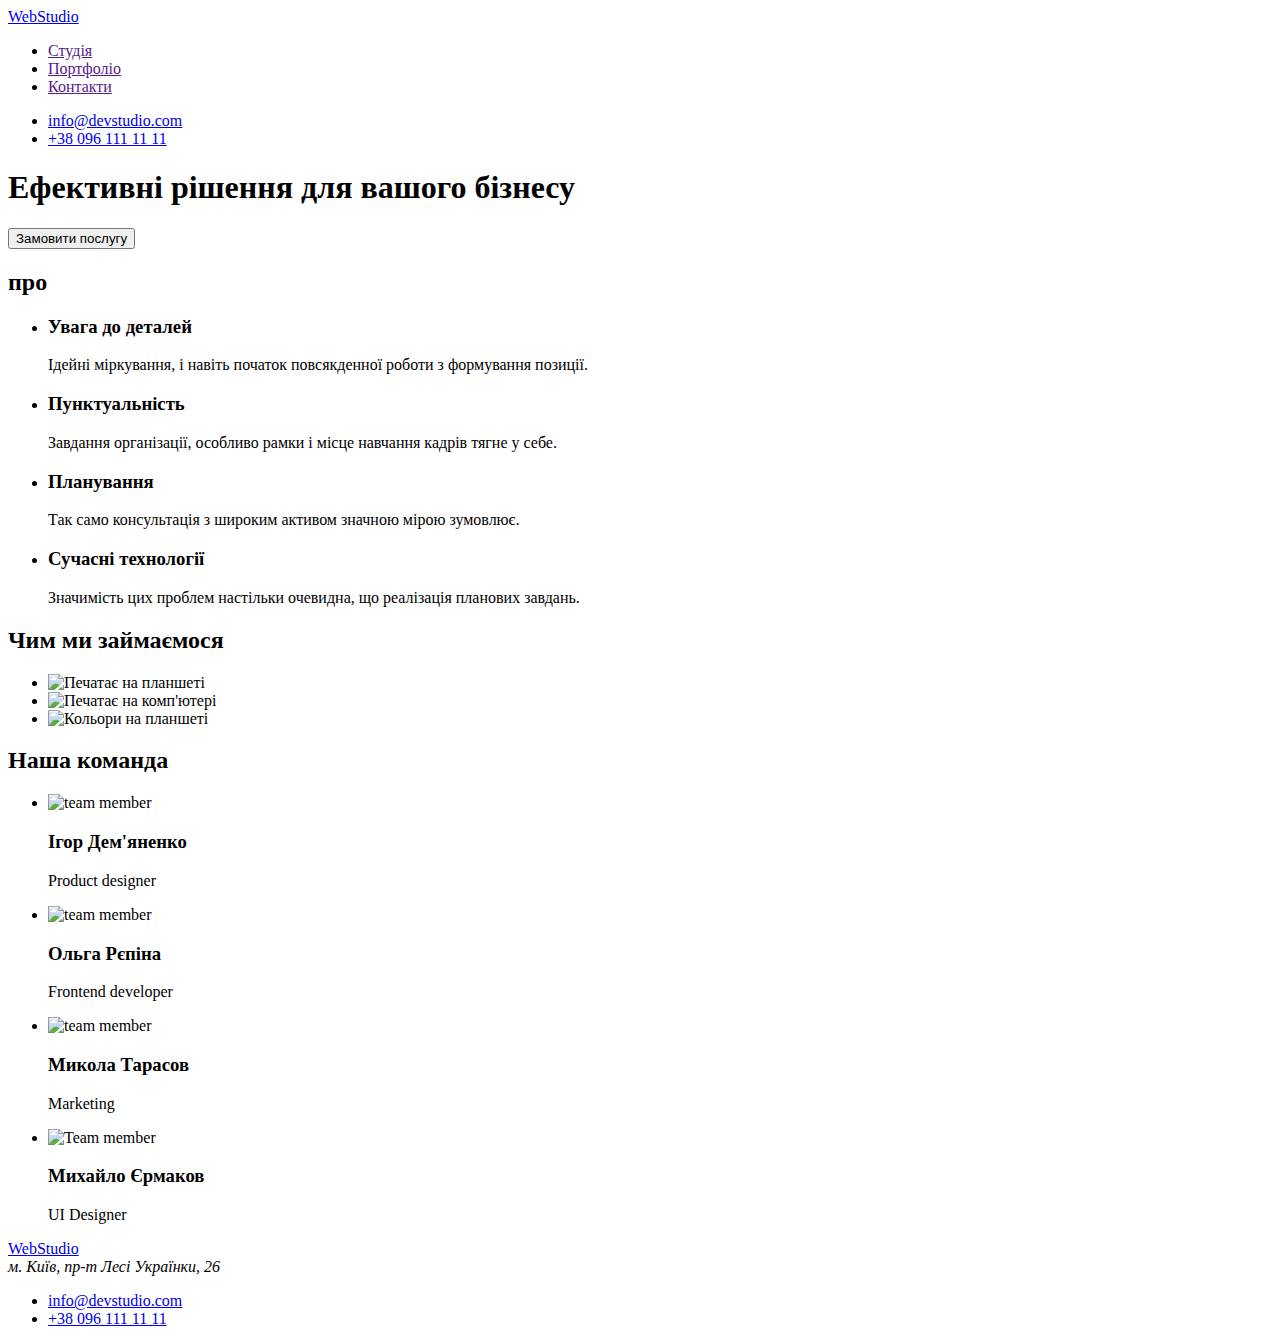
==== index.html @ 0946e5b5 "commit" ====
<!DOCTYPE html>
<html lang="uk">
  <head>
    <meta charset="UTF-8" />
    <meta http-equiv="X-UA-Compatible" content="IE=edge" />
    <meta name="viewport" content="width=device-width, initial-scale=1.0" />
    <title>Document</title>
  </head>
  <body>
    <!--Buttons above-->
    <header>
      <nav>
        <a href="./index.html"  lang="en"> WebStudio</a>
        <ul>
          <li><a href="">Студія</a></li>
          <li><a href="">Портфоліо</a></li>
          <li><a href="">Контакти</a></li>
        </ul>
      </nav>
     <ul>
        <li>
            <a href="mailto:info@devstudio.com">info@devstudio.com</a>
        </li>
            <li>
                <a href="tel:+380961111111">+38 096 111 11 11</a>
            </li>
     </ul>
    </header>
    <!--Some notes in main section-->
    <main>
      <section>
        <h1>
          Ефективні рішення для вашого бізнесу
        </h1>
        <button type="button">Замовити послугу</button>
      </section>
      <section>
        <h2>про</h2>
      <ul>
        <li>
          <h3>Увага до деталей</h3>
            <p>
              Ідейні міркування, і навіть початок повсякденної роботи з
              формування позиції.
            </p>
        </li>
        <li>
          <h3>Пунктуальність</h3>
            <p>
              Завдання організації, особливо рамки і місце навчання кадрів тягне
              у себе.
            </p>
        </li>
        <li>
          <h3>Планування</h3>
            <p>
              Так само консультація з широким активом значною мірою зумовлює.
            </p>
        </li>
        <li>
          <h3>Сучасні технології</h3>
            <p>
              Значимість цих проблем настільки очевидна, що реалізація планових
              завдань.
            </p>
        </li>
      </ul>
      </section>
      <!--Images-->
      <section>
        <h2>Чим ми займаємося</h2>  
        <ul>
          <li>
            <img
              src="./images/main/img.jpg"
              alt="Печатає на планшеті"
              width="370"
              height="294"
            />
          </li>
          <li>
            <img
              src="./images/main-2/img.jpg"
              alt="Печатає на комп'ютері"
              width="370"
              height="294"
            />
          </li>
          <li>
            <img
              src="./images/main-3/img.jpg"
              alt="Кольори на планшеті"
              width="370"
              height="294"
            />
          </li>
        </ul>
      </section>

      <section>
        <h2>Наша команда</h2>
      <ul>
        <li>
            <img
              src="./images/our-team1/img.jpg"
              alt="team member"
              width="270"
              height="260"
            />
            <h3>Ігор Дем'яненко</h3>
            <p lang="en">Product designer</p>
        </li>
        <li>
            <img
              src="./images/our-team2/img.jpg"
              alt="team member"
              width="270"
              height="260"
            />
            <h3>Ольга Рєпіна</h3>
            <p lang="en">Frontend developer</p>
        </li>
        <li>
            <img
              src="./images/our-team-3/img.jpg"
              alt="team member"
              width="270"
              height="260"
            />
            <h3>Микола Тарасов</h3>
            <p lang="en">Marketing</p>
        </li>
        <li>
            <img
              src="./images/our-team4/img.jpg"
              alt="Team member"
              width="270"
              height="260"
            />
            <h3>Михайло Єрмаков</h3>
            <p lang="en">UI Designer</p>
        </li>
      </ul>
      </section>
    </main>
    <footer>
        <a href="./index.html" lang="en">
            WebStudio
        </a>
        <address>м. Київ, пр-т Лесі Українки, 26</address>
        <ul>
            <li>
                <a href="mailto:info@devstudio.com">info@devstudio.com</a>
            </li>
                <li>
                    <a href="tel:+380961111111">+38 096 111 11 11</a>
                </li>
         </ul>
    </footer>
  </body>
</html>
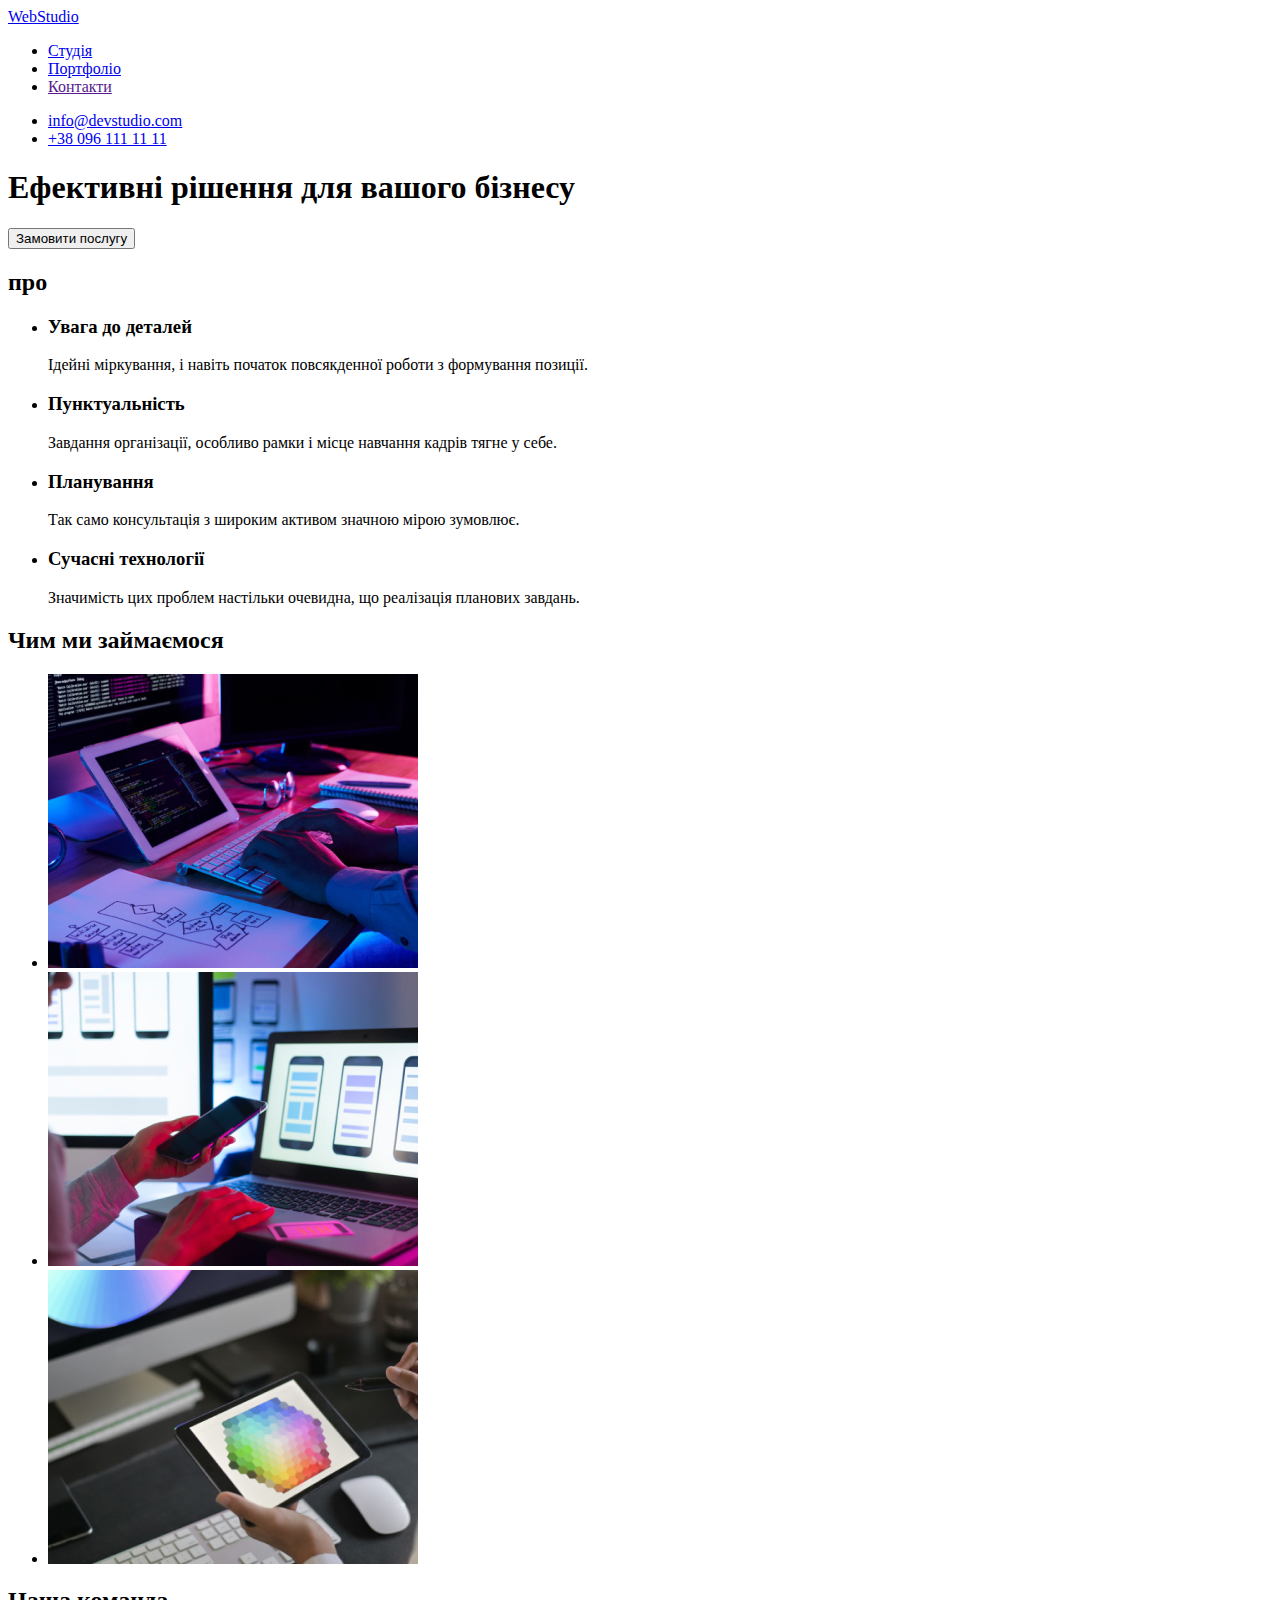
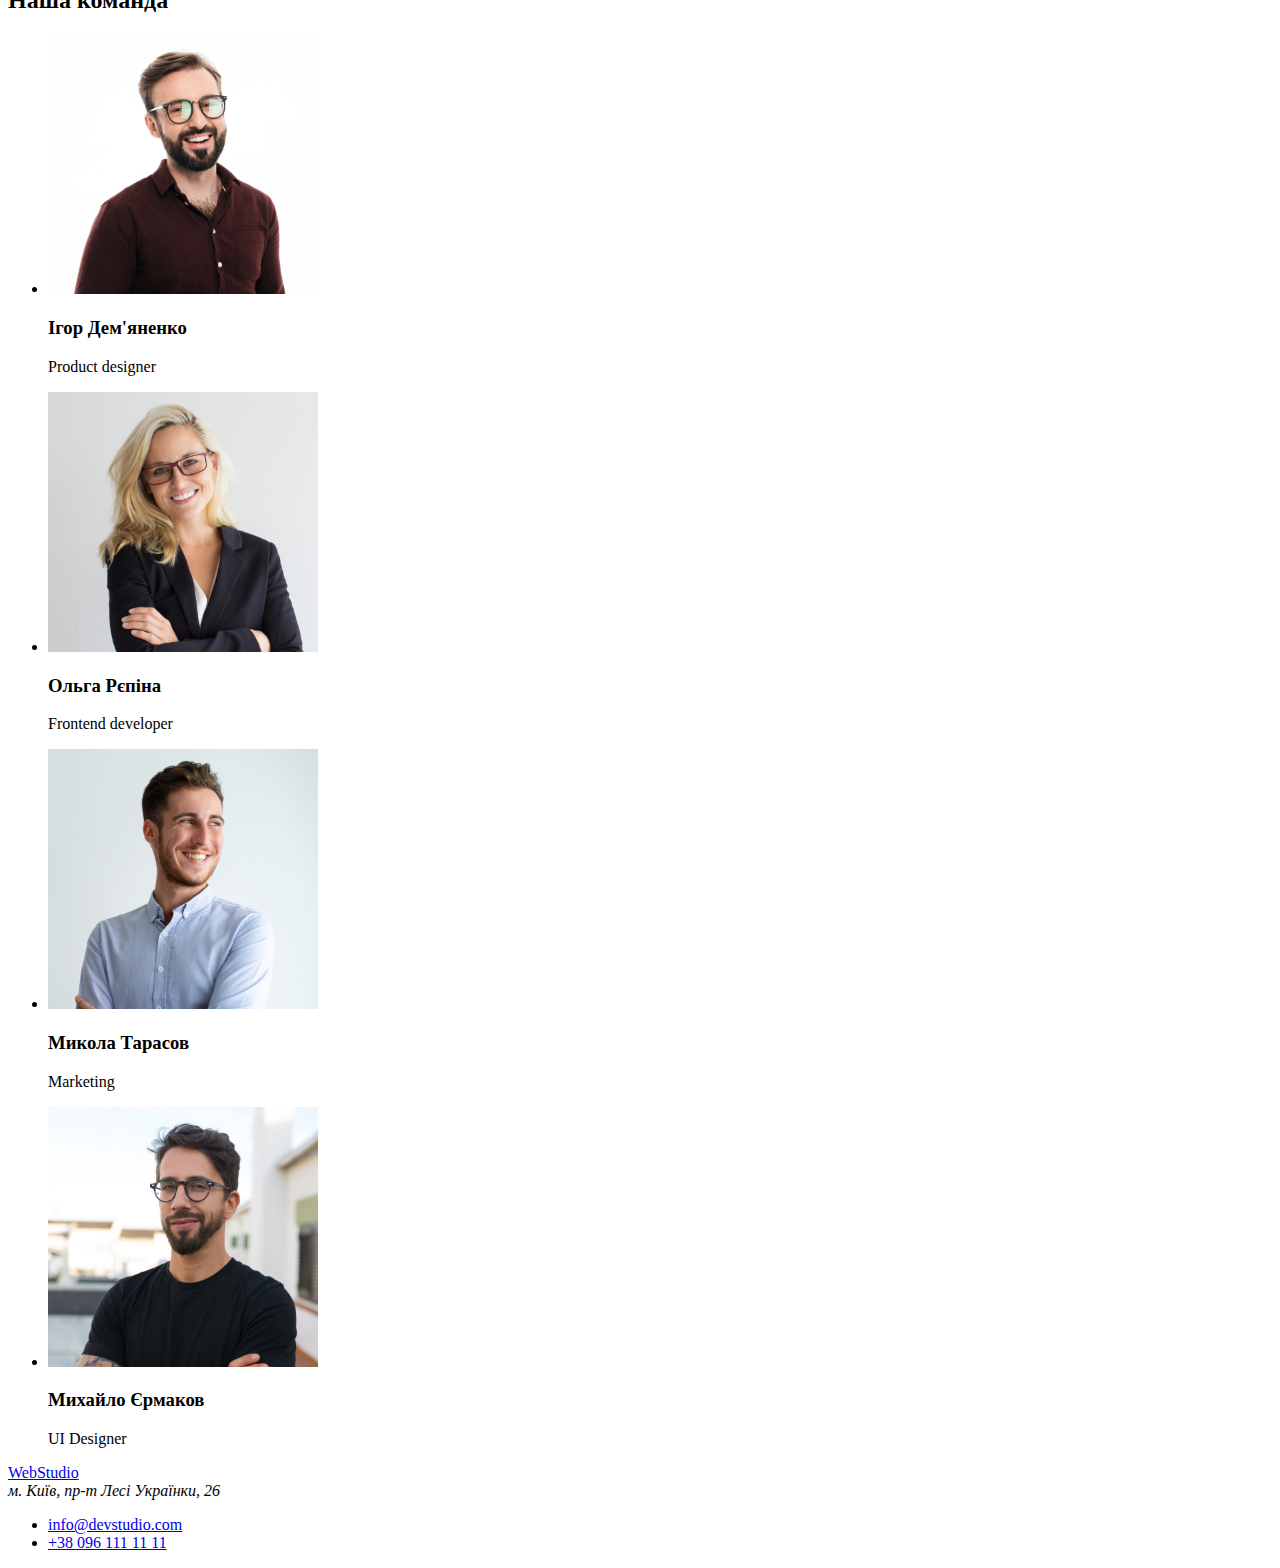
==== commit 45440fa9: "some-changes" ====
--- a/index.html
+++ b/index.html
@@ -4,16 +4,16 @@
     <meta charset="UTF-8" />
     <meta http-equiv="X-UA-Compatible" content="IE=edge" />
     <meta name="viewport" content="width=device-width, initial-scale=1.0" />
-    <title>Document</title>
+    <title>Studio</title>
   </head>
   <body>
     <!--Buttons above-->
-    <header>
-      <nav>
-        <a href="./index.html"  lang="en"> WebStudio</a>
+    <header class="header">
+      <nav class="nav">
+        <a class="link" href="./index.html"  lang="en"> WebStudio</a>
         <ul>
-          <li><a href="">Студія</a></li>
-          <li><a href="">Портфоліо</a></li>
+          <li><a href="./index.html" target="_self">Студія</a></li>
+          <li><a href="./portfolio.html" target="_self">Портфоліо</a></li>
           <li><a href="">Контакти</a></li>
         </ul>
       </nav>
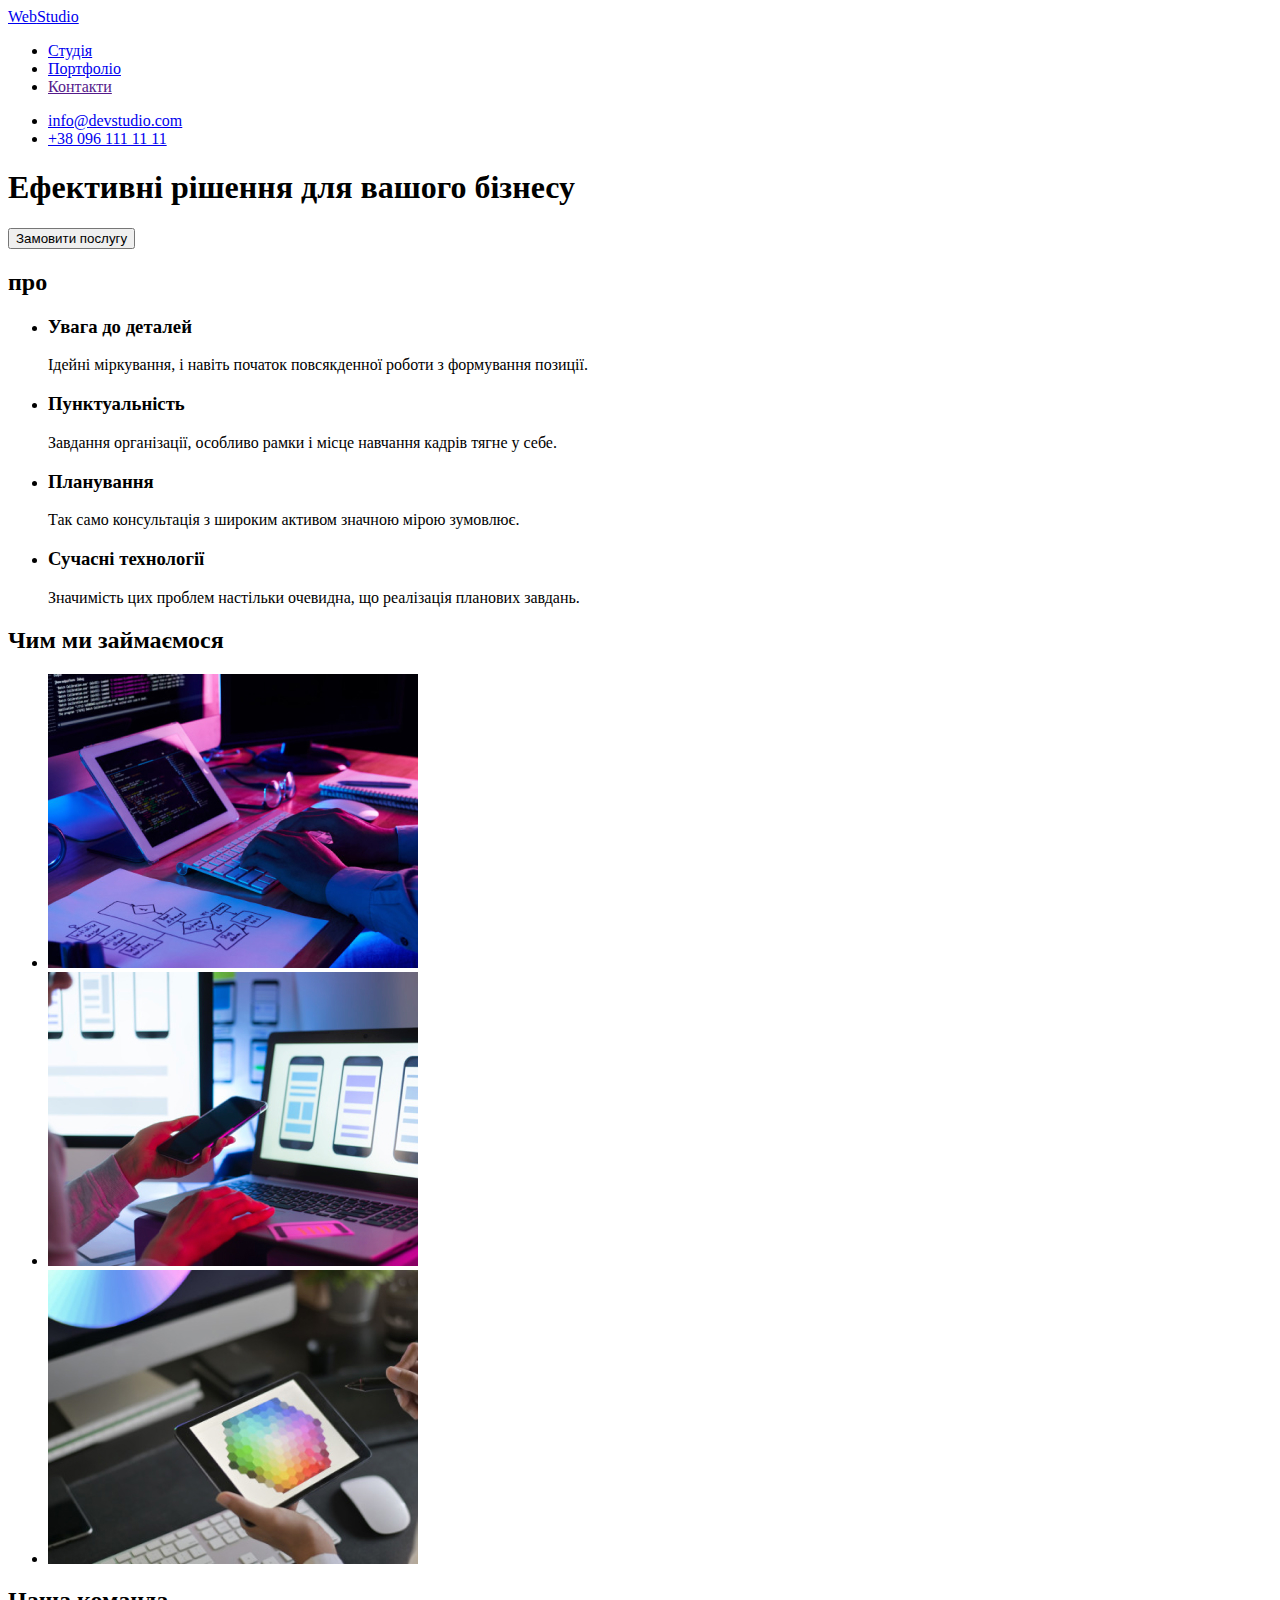
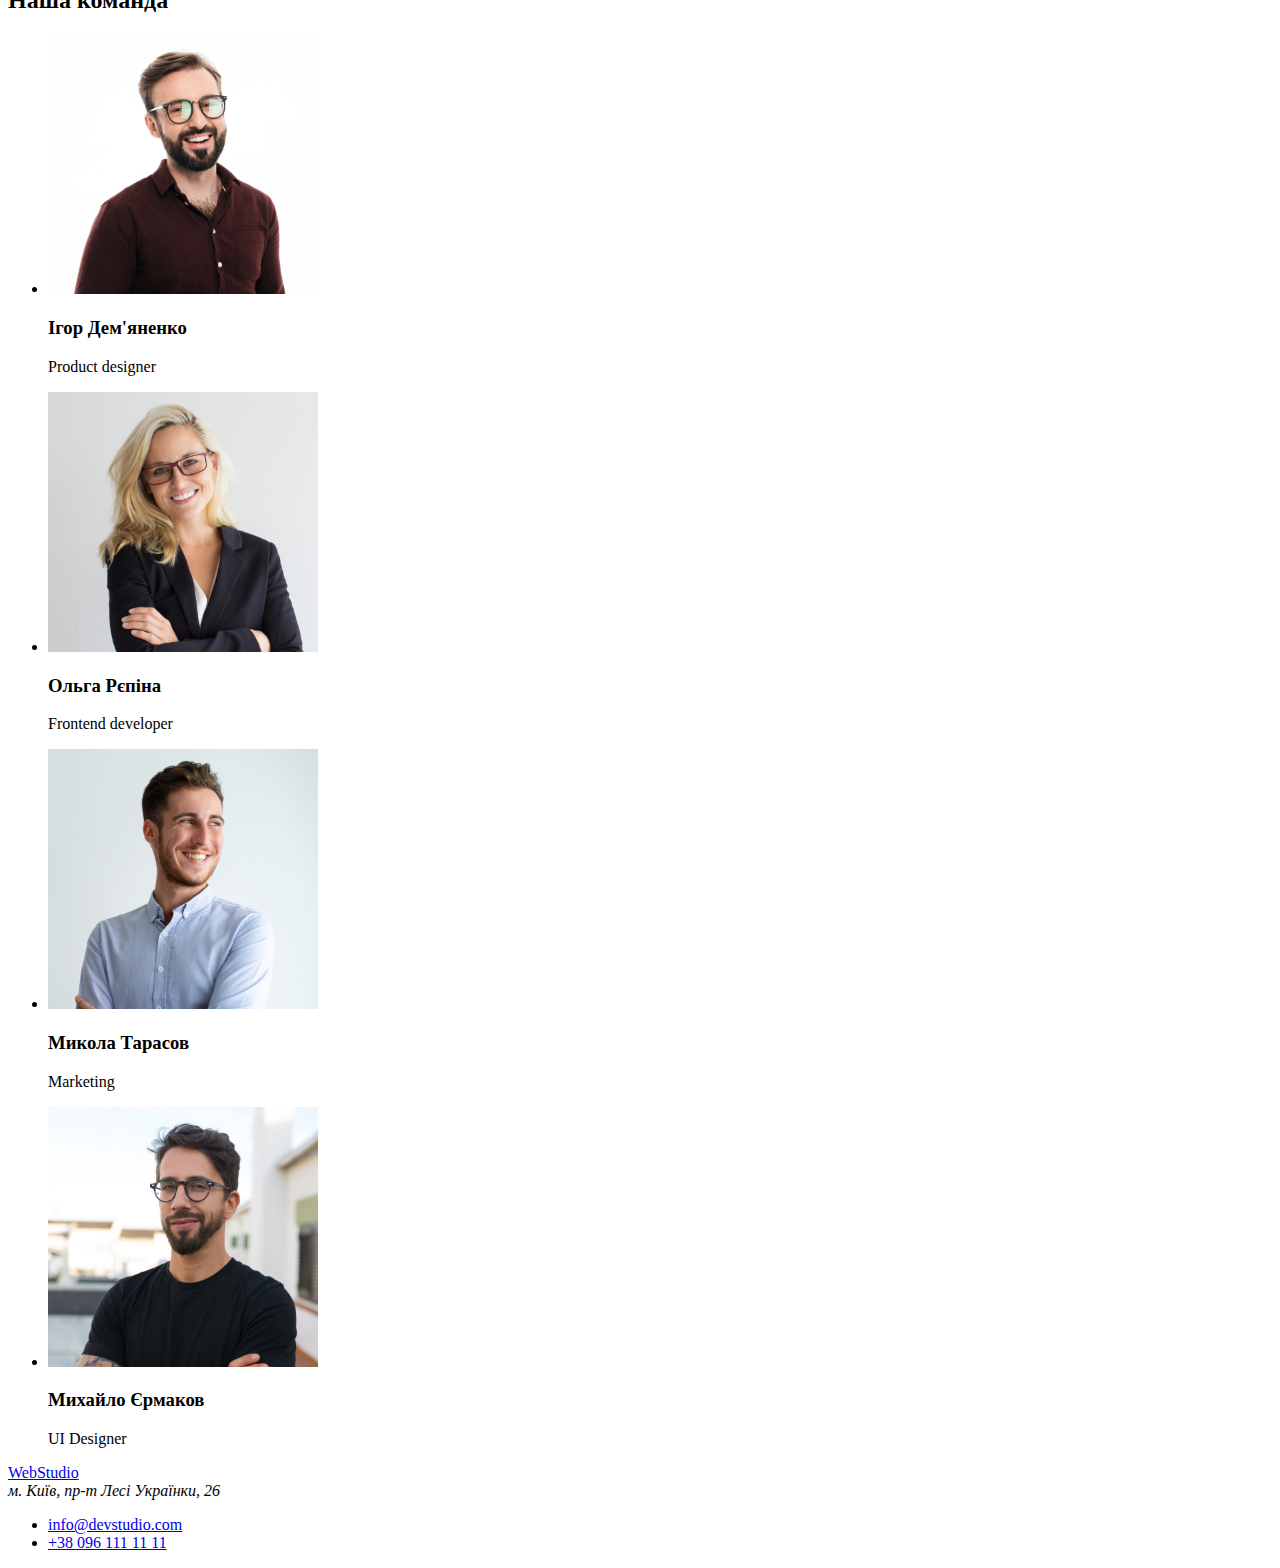
==== commit a6c2758e: "try" ====
--- a/index.html
+++ b/index.html
@@ -10,11 +10,17 @@
     <!--Buttons above-->
     <header class="header">
       <nav class="nav">
-        <a class="link" href="./index.html"  lang="en"> WebStudio</a>
+        <a class="link-logo" href="./index.html"  lang="en"> Web<span class="link-logo-part">Studio</span></a>
         <ul>
-          <li><a href="./index.html" target="_self">Студія</a></li>
-          <li><a href="./portfolio.html" target="_self">Портфоліо</a></li>
-          <li><a href="">Контакти</a></li>
+          <li>
+            <a href="./index.html" target="_self">Студія</a>
+          </li>
+          <li>
+            <a href="./portfolio.html" target="_self">Портфоліо</a>
+          </li>
+          <li>
+            <a href="">Контакти</a>
+          </li>
         </ul>
       </nav>
      <ul>
@@ -143,7 +149,7 @@
       </ul>
       </section>
     </main>
-    <footer>
+    <footer class="footer">
         <a href="./index.html" lang="en">
             WebStudio
         </a>
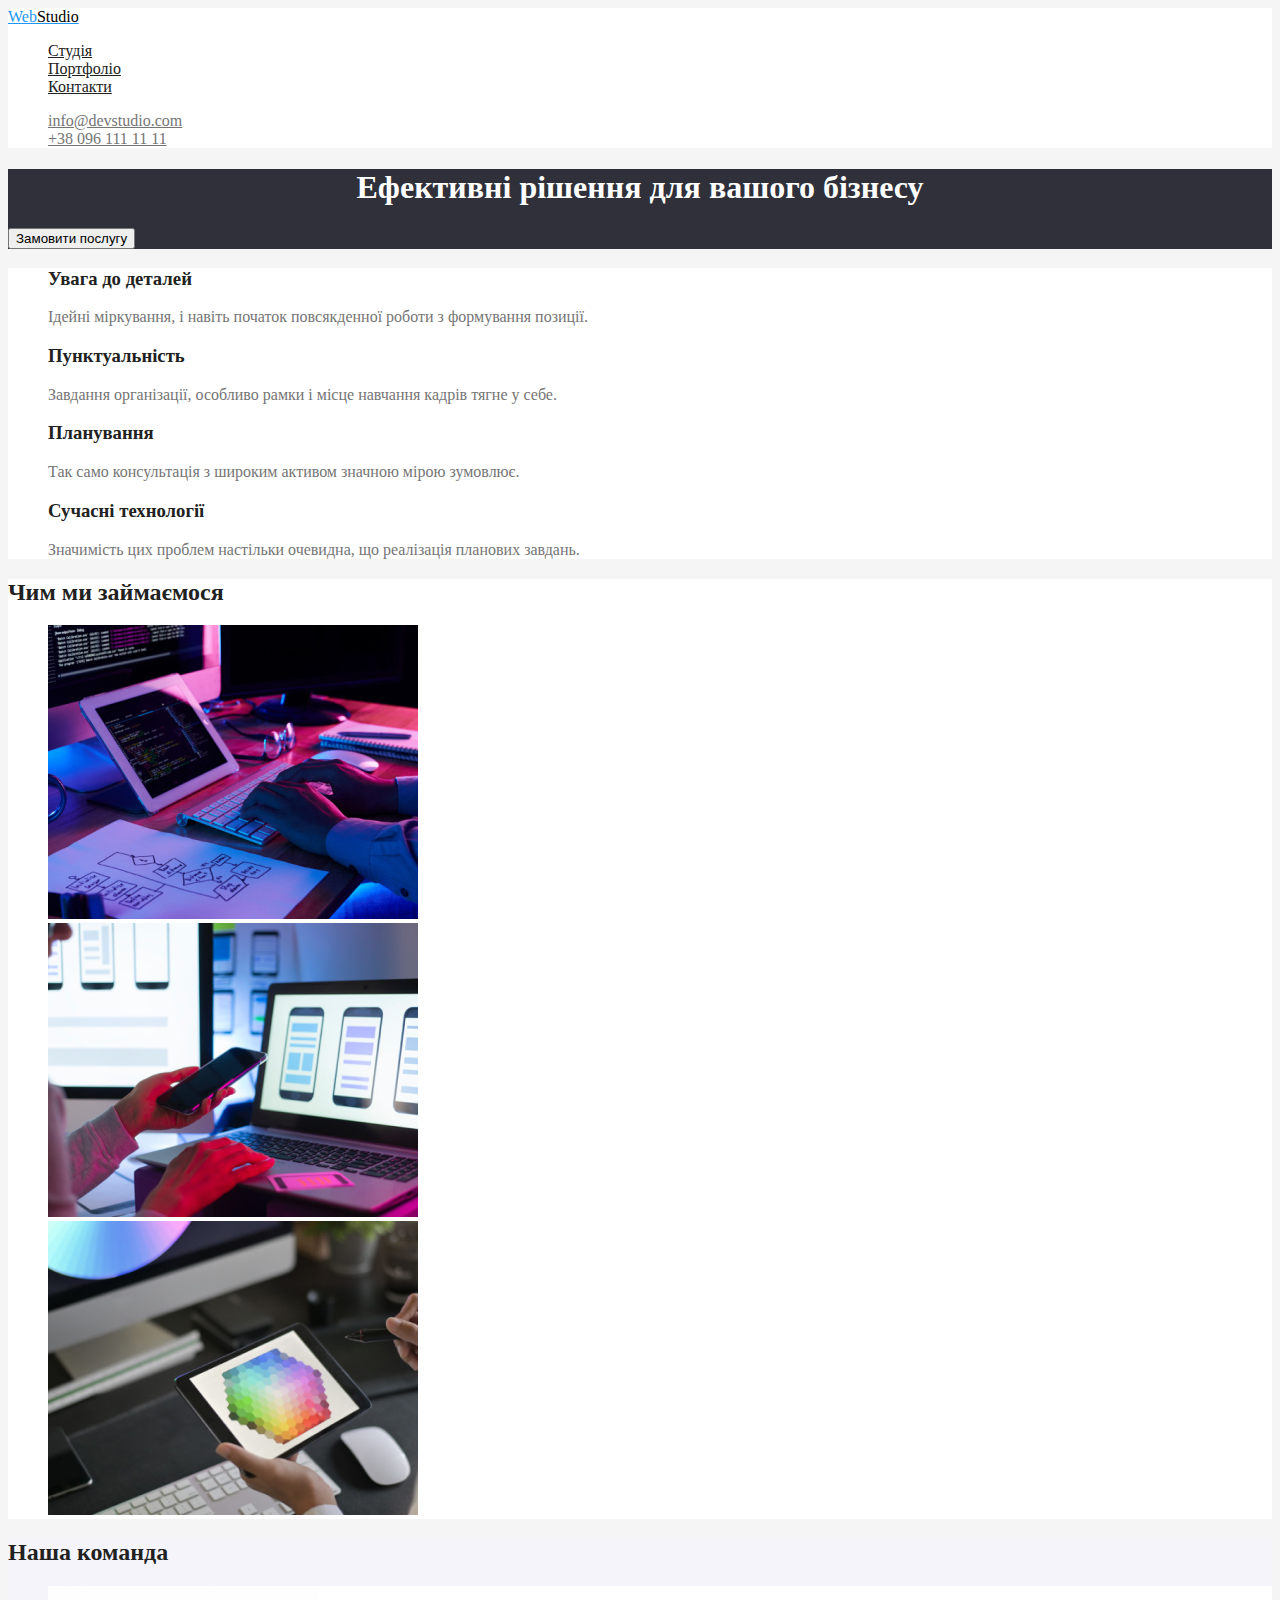
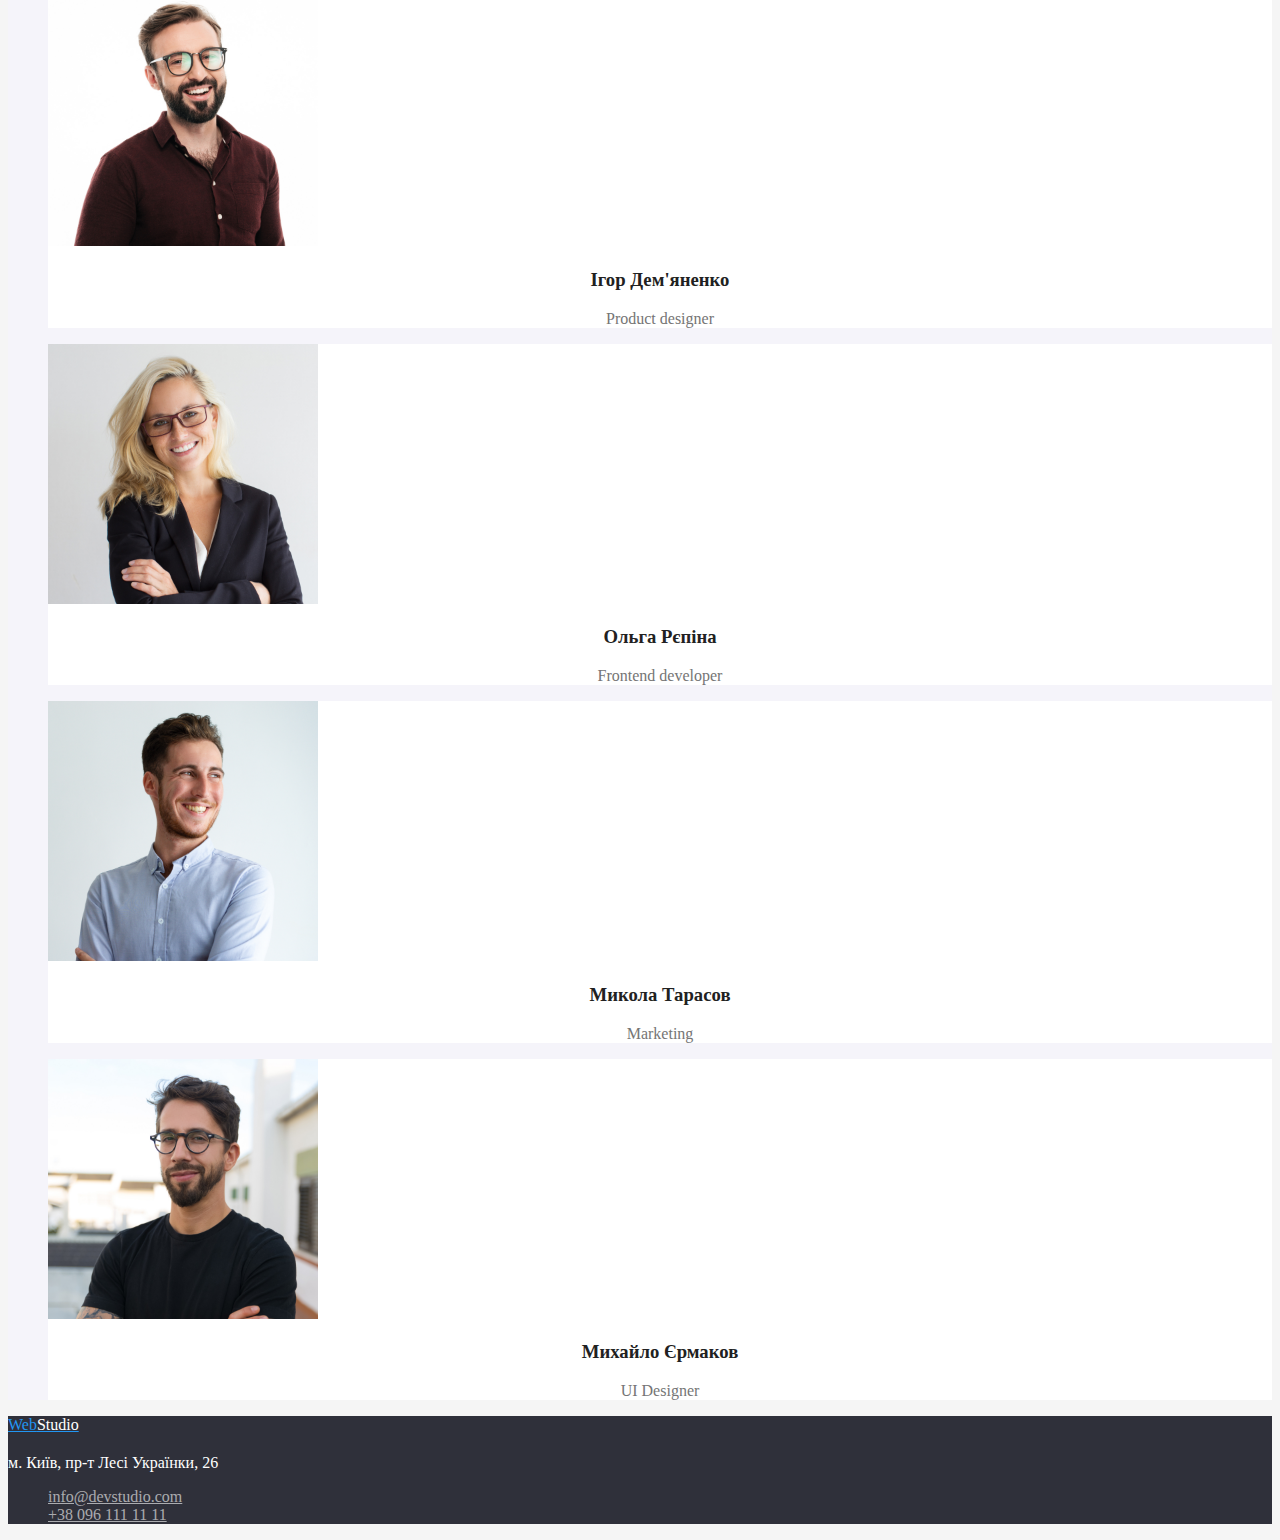
==== commit abc15885: "with styles" ====
--- a/index.html
+++ b/index.html
@@ -5,76 +5,89 @@
     <meta http-equiv="X-UA-Compatible" content="IE=edge" />
     <meta name="viewport" content="width=device-width, initial-scale=1.0" />
     <title>Studio</title>
+    <link rel="stylesheet" href="./css/styles.css">
   </head>
-  <body>
+  <body class="page">
+
     <!--Buttons above-->
+
     <header class="header">
       <nav class="nav">
         <a class="link-logo" href="./index.html"  lang="en"> Web<span class="link-logo-part">Studio</span></a>
-        <ul>
+        <ul class="list-nav">
           <li>
-            <a href="./index.html" target="_self">Студія</a>
+            <a class="link" href="./index.html" target="_self">Студія</a>
           </li>
           <li>
-            <a href="./portfolio.html" target="_self">Портфоліо</a>
+            <a class="link" href="./portfolio.html" target="_self">Портфоліо</a>
           </li>
           <li>
-            <a href="">Контакти</a>
+            <a class="link" href="">Контакти</a>
           </li>
         </ul>
       </nav>
-     <ul>
-        <li>
-            <a href="mailto:info@devstudio.com">info@devstudio.com</a>
+     <ul class="list-header">
+        <li class="list">
+            <a class="link" href="mailto:info@devstudio.com">info@devstudio.com</a>
         </li>
-            <li>
-                <a href="tel:+380961111111">+38 096 111 11 11</a>
+            <li class="list">
+                <a class="link" href="tel:+380961111111">+38 096 111 11 11</a>
             </li>
      </ul>
     </header>
+
     <!--Some notes in main section-->
+
     <main>
-      <section>
-        <h1>
+
+      <!-- Hero -->
+
+      <section class="hero">
+        <h1 class="hero-title">
           Ефективні рішення для вашого бізнесу
         </h1>
-        <button type="button">Замовити послугу</button>
+        <button class="btn-hero" type="button">Замовити послугу</button>
       </section>
-      <section>
-        <h2>про</h2>
-      <ul>
+      
+        <!-- About -->
+
+      <section class="section">
+        <h2 visually hidden>про</h2>
+      <ul class="features">
         <li>
-          <h3>Увага до деталей</h3>
-            <p>
+          <h3 class="title">Увага до деталей</h3>
+            <p class="text">
               Ідейні міркування, і навіть початок повсякденної роботи з
               формування позиції.
             </p>
         </li>
         <li>
-          <h3>Пунктуальність</h3>
-            <p>
+          <h3 class="title">Пунктуальність</h3>
+            <p class="text">
               Завдання організації, особливо рамки і місце навчання кадрів тягне
               у себе.
             </p>
         </li>
         <li>
-          <h3>Планування</h3>
-            <p>
+          <h3 class="title">Планування</h3>
+            <p class="text">
               Так само консультація з широким активом значною мірою зумовлює.
             </p>
         </li>
         <li>
-          <h3>Сучасні технології</h3>
-            <p>
+          <h3 class="title">Сучасні технології</h3>
+            <p class="text">
               Значимість цих проблем настільки очевидна, що реалізація планових
               завдань.
             </p>
         </li>
       </ul>
       </section>
+
       <!--Images-->
-      <section>
-        <h2>Чим ми займаємося</h2>  
+
+      <section class="section">
+        <h2 class="section-title">Чим ми займаємося</h2>  
         <ul>
           <li>
             <img
@@ -103,63 +116,65 @@
         </ul>
       </section>
 
-      <section>
-        <h2>Наша команда</h2>
+        <!-- Our team -->
+
+      <section class="section-team">
+        <h2 class="section-title">Наша команда</h2>
       <ul>
-        <li>
+        <li class="list">
             <img
               src="./images/our-team1/img.jpg"
               alt="team member"
               width="270"
               height="260"
             />
-            <h3>Ігор Дем'яненко</h3>
-            <p lang="en">Product designer</p>
+            <h3 class="title">Ігор Дем'яненко</h3>
+            <p class="text" lang="en">Product designer</p>
         </li>
-        <li>
+        <li class="list">
             <img
               src="./images/our-team2/img.jpg"
               alt="team member"
               width="270"
               height="260"
             />
-            <h3>Ольга Рєпіна</h3>
-            <p lang="en">Frontend developer</p>
+            <h3 class="title">Ольга Рєпіна</h3>
+            <p class="text" lang="en">Frontend developer</p>
         </li>
-        <li>
+        <li class="list">
             <img
               src="./images/our-team-3/img.jpg"
               alt="team member"
               width="270"
               height="260"
             />
-            <h3>Микола Тарасов</h3>
-            <p lang="en">Marketing</p>
+            <h3 class="title">Микола Тарасов</h3>
+            <p class="text" lang="en">Marketing</p>
         </li>
-        <li>
+        <li class="list">
             <img
               src="./images/our-team4/img.jpg"
               alt="Team member"
               width="270"
               height="260"
             />
-            <h3>Михайло Єрмаков</h3>
-            <p lang="en">UI Designer</p>
+            <h3 class="title">Михайло Єрмаков</h3>
+            <p class="text" lang="en">UI Designer</p>
         </li>
       </ul>
       </section>
     </main>
     <footer class="footer">
-        <a href="./index.html" lang="en">
-            WebStudio
+        <a class="logo-footer" href="./index.html" lang="en">
+            Web<span class="logo-footer-part">Studio</span>
         </a>
-        <address>м. Київ, пр-т Лесі Українки, 26</address>
-        <ul>
-            <li>
-                <a href="mailto:info@devstudio.com">info@devstudio.com</a>
+        <address class="address">м. Київ, пр-т Лесі Українки, 26</address>
+        <ul class="list-footer">
+            <li class="item">
+                <a class="link" href="mailto:info@devstudio.com">info@devstudio.com</a>
             </li>
-                <li>
-                    <a href="tel:+380961111111">+38 096 111 11 11</a>
+                <li class="item">
+                    <a class="link" href="tel:+380961111111">+38 096 111 11 11</a>
                 </li>
          </ul>
     </footer>
--- a/css/styles.css
+++ b/css/styles.css
@@ -0,0 +1,165 @@
+/* index.html */
+
+.page
+{
+    background-color: #F5F5F5;
+}
+/* header backgrond */
+.header
+{
+    background-color: #FFFFFF;
+}
+
+/* header logo */
+
+.link-logo
+{
+    color: #2196F3;
+}
+
+.link-logo-part
+{
+    text-decoration: none;
+    color: #000000;
+}
+
+/* header links style */
+
+.list-nav .link
+{
+color: #212121;
+}
+
+.list-nav .link:hover,
+.list-nav .link:focus
+{
+    color: #2196F3;
+}
+
+/* contact info in header */
+
+.list-header .link
+{
+    color: #757575;
+}
+
+.list-header .link:hover,
+.list-header .link:focus
+{
+    color: #2196F3;
+}
+
+/* hide extra things */
+ul
+{
+    list-style: none;
+}
+
+/* Hero */
+
+.hero
+{
+    background-color: #2F303A;
+}
+
+.hero-title
+{
+    color: #FFFFFF;
+    text-align: center;
+}
+
+/* About features */
+
+.section 
+{
+    background-color: #FFFFFF;
+}
+
+.features .title 
+{
+    color: #212121;
+}
+
+.features .text
+{
+    color: #757575;
+}
+
+/* Our team */
+
+.section-team
+{
+    background-color: #F5F4FA;
+}
+
+.section-team .list
+{
+    background-color:  #FFFFFF;
+}
+
+.section-team .title
+{
+    color: #212121;
+    text-align: center;
+}
+
+.section-team .text
+{
+    color: #757575;
+    text-align: center;
+
+}
+/* Sections style */
+
+.section-title
+{
+    color: #212121;
+}
+
+/* Footer */
+
+.footer
+{
+    background-color: #2F303A;
+}
+
+.logo-footer
+{
+    color: #2196F3;
+}
+.logo-footer-part
+{
+    color: #FFFFFF;
+}
+
+/* footer info */
+
+.address
+{
+    color: #FFFFFF;
+    font-style: normal;
+    padding-top: 20px;
+}
+
+.list-footer .link
+{
+    color: #FFFFFF;
+    color: rgba(255, 255, 255, 0.6);
+}
+
+
+/* Portfolio.html */
+
+.body
+{
+    background-color: #FFFFFF;
+}
+
+/* Filter images */
+.section-main .list-item
+{
+    box-sizing: border-box;
+    background-color: #FFFFFF;
+    border-color: #EEEEEE;
+    
+}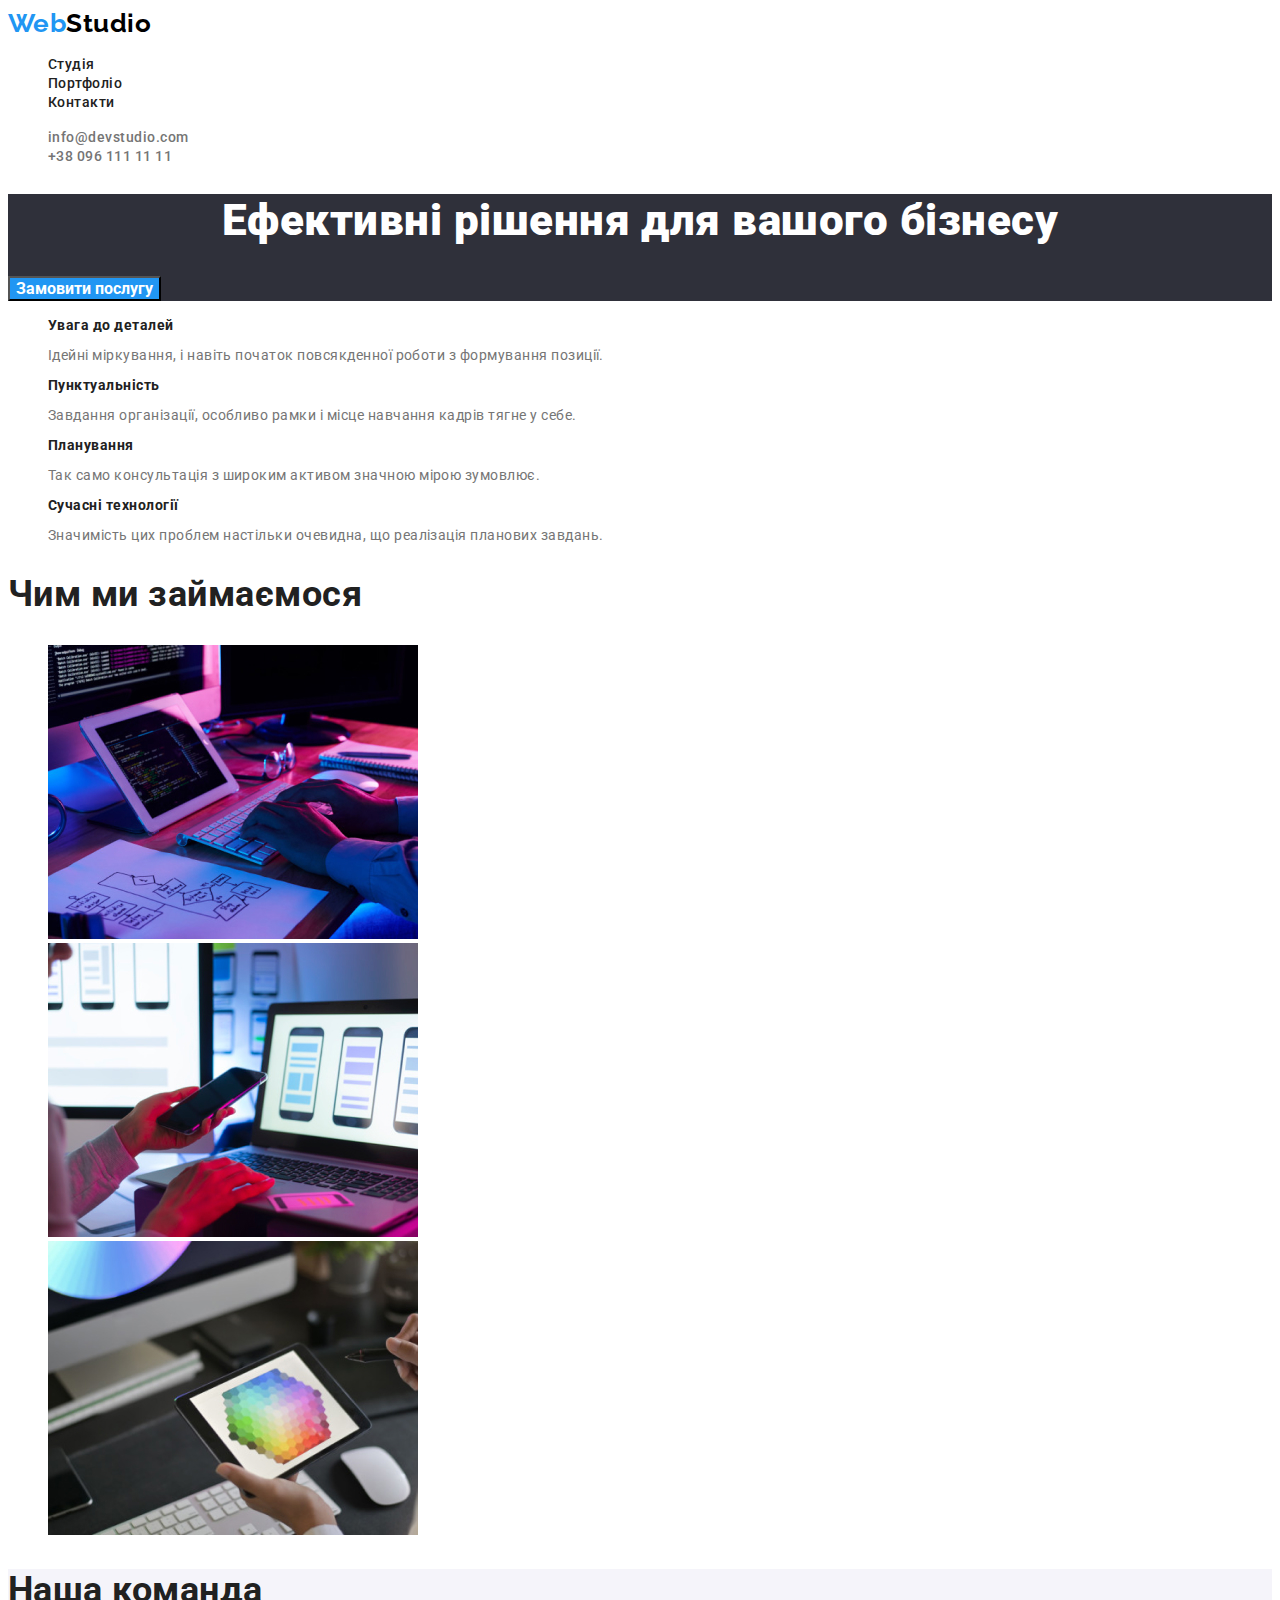
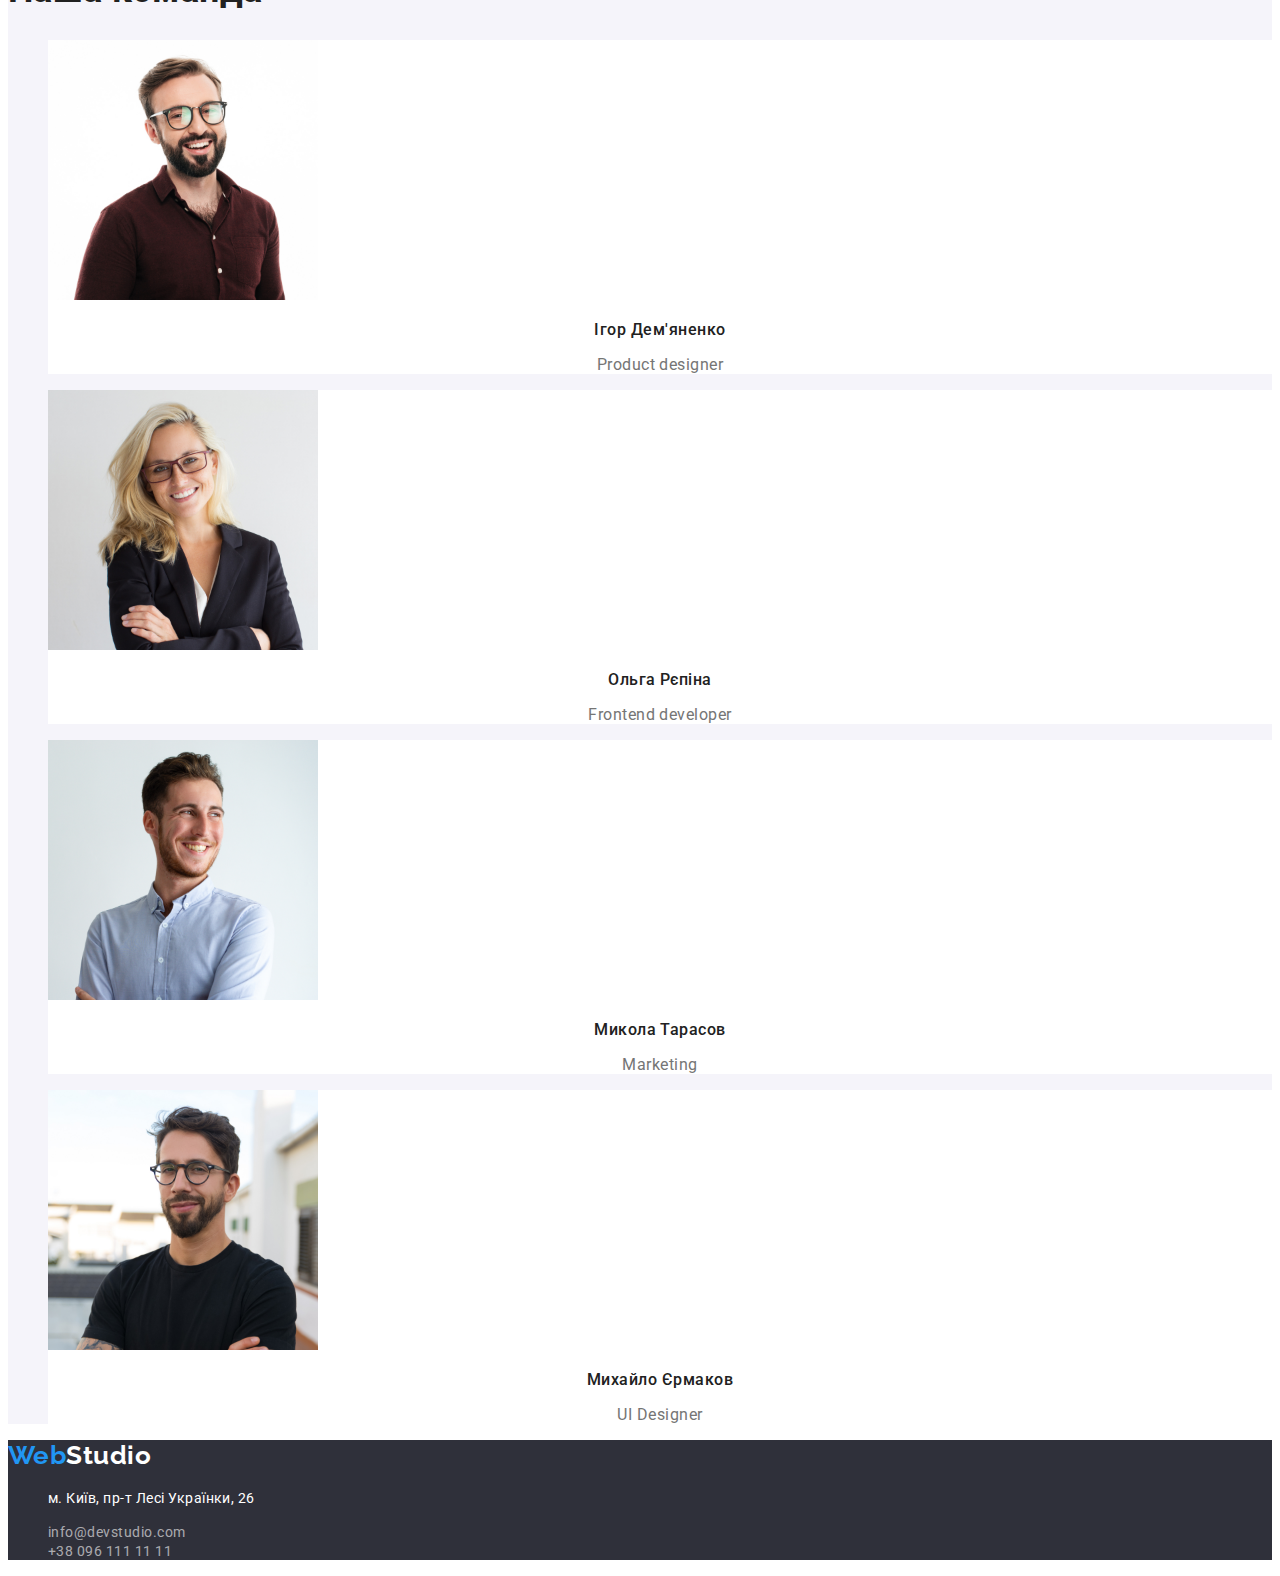
==== commit 5ac24f99: "with css" ====
--- a/index.html
+++ b/index.html
@@ -5,6 +5,9 @@
     <meta http-equiv="X-UA-Compatible" content="IE=edge" />
     <meta name="viewport" content="width=device-width, initial-scale=1.0" />
     <title>Studio</title>
+    <link rel="preconnect" href="https://fonts.googleapis.com"> 
+    <link rel="preconnect" href="https://fonts.gstatic.com" crossorigin> 
+    <link href="https://fonts.googleapis.com/css2?family=Raleway:wght@700&family=Roboto:wght@400;500;700;900&display=swap" rel="stylesheet">
     <link rel="stylesheet" href="./css/styles.css">
   </head>
   <body class="page">
--- a/css/styles.css
+++ b/css/styles.css
@@ -1,165 +1,260 @@
 /* index.html */
 
-.page
-{
-    background-color: #F5F5F5;
+:root 
+{
+    /* colors */
+    --accent-color: #2196F3;
+    --title-text-color: #212121;
+    --primary-text-color: #757575;
+    /* background colors */
+    --background-color: #FFFFFF;
+    /* others */
+    --logo-color: #000000; 
+    --footer-clr: #2F303A; 
+    --btn-clr: #F5F4FA;  
+}
+
+.page, .body
+{
+    font-family: 'Roboto', sans-serif;
+    letter-spacing: 0.03em;
+    background: var(--background-color);
+    color: var(--primary-text-color);
 }
 /* header backgrond */
 .header
 {
-    background-color: #FFFFFF;
+
+    background-color: var(--background-color);
 }
 
 /* header logo */
 
-.link-logo
-{
-    color: #2196F3;
+.link-logo, .logo-footer
+{
+    font-family: 'Raleway', sans-serif;
+    font-weight: 700;
+    font-size: 26px;
+    line-height: 1,20;
+    color: var(--accent-color);
 }
 
 .link-logo-part
 {
+    font-family: 'Raleway', sans-serif;
+    font-weight: 700;
+    font-size: 26px;
+    line-height: 1,20;  
     text-decoration: none;
-    color: #000000;
+    color: var(--logo-color);
 }
 
 /* header links style */
 
 .list-nav .link
 {
-color: #212121;
+    font-weight: 500;
+    font-size: 14px;
+    line-height: 1,14;
+    color: var(--title-text-color);
 }
 
 .list-nav .link:hover,
-.list-nav .link:focus
-{
-    color: #2196F3;
+.list-nav .link:focus,
+.list-header .link:hover,
+.list-header .link:focus,
+.list-footer .link:hover,
+.list-footer .link:focus
+{
+    color: var(--accent-color);
 }
 
 /* contact info in header */
 
 .list-header .link
 {
-    color: #757575;
-}
-
-.list-header .link:hover,
-.list-header .link:focus
-{
-    color: #2196F3;
+    font-weight: 500;
+    font-size: 14px;
+    line-height: 1,14;
+    color: var(--primary-text-color);
+}
+
+/* Hero */
+
+.hero
+{
+    background-color: #2F303A;
+}
+
+.hero-title
+{
+    font-weight: 900;
+    font-size: 44px;
+    line-height: 1,4;
+    color: var(--background-color);
+    text-align: center;
+}
+
+.btn-hero
+{
+    font-family: inherit;
+    font-weight: 700;
+    font-size: 16px;
+    line-height: 1,8;
+    background-color: var(--accent-color);
+    color: var(--background-color);
+}
+/* About features */
+
+.section 
+{
+    background-color: var(--background-color);
+}
+
+.features .title 
+{
+    font-weight: 700;
+    font-size: 14px;
+    line-height: 1,14;
+    color: var(--title-text-color);
+}
+
+.features .text
+{
+    font-size: 14px;
+    line-height: 1,7;
+    color: var(--primary-text-color);
+}
+
+/* Our team */
+
+.section-team
+{
+    background-color: var(--btn-clr);
+}
+
+.section-team .list
+{
+    background-color:  var(--background-color);
+}
+
+.section-team .title
+{
+    font-weight: 500;
+    font-size: 16px;
+    line-height: 1,18;
+    color: var(--title-text-color);
+    text-align: center;
+}
+
+.section-team .text
+{
+    font-size: 16px;
+    line-height: 1,18;
+    color: var(--primary-text-color);
+    text-align: center;
+}
+/* Sections style */
+
+.section-title
+{
+    font-weight: 700;
+    font-size: 36px;
+    line-height: 1,16;
+    color: var(--title-text-color);
+}
+
+/* Footer */
+
+.footer
+{
+    background-color: var(--footer-clr);
+}
+
+
+.logo-footer-part
+{
+    font-family: 'Raleway', sans-serif;
+    font-weight: 700;
+    font-size: 26px;
+    line-height: 1,2;
+    color: var(--background-color);
+}
+
+/* footer info */
+
+.address
+{
+    font-style: normal;
+    font-weight: 400;
+    font-size: 14px;
+    line-height: 1,7;
+    color: var(--background-color);
+    padding-top: 20px;
+    padding-left: 40px;
+}
+
+.list-footer .link
+{
+    font-size: 14px;
+    line-height: 1,7;
+    color: var(--background-color);
+    color: rgba(255, 255, 255, 0.6);
+}
+/* portfolio buttons */
+
+.btn
+{
+    font-family: inherit;
+    cursor: pointer;
+    font-weight: 500;
+    font-size: 16px;
+    line-height: 1,6;
+    background-color: var(--btn-clr);
+    color: var(--title-text-color);
+}
+
+.btn:hover, 
+.btn:focus
+{
+    background-color: var(--accent-color);
+    color: var(--background-color);
+}
+
+/* Filter images */
+
+.section-main .list-item
+{
+    box-sizing: border-box;
+    background-color: var(--background-color);
+    border: 1px solid #EEEEEE;
+    }
+
+/* Filters text style */
+
+.list-portfolio .title
+{
+    font-weight: 700;
+    font-size: 18px;
+    line-height: 2;
+    color: var(--title-text-color);
+}
+
+.list-portfolio .text
+{
+    font-size: 16px;
+    line-height: 1.8;
+    color: var(--primary-text-color);
 }
 
 /* hide extra things */
+
+a
+{
+    text-decoration: none;
+}
+
 ul
 {
     list-style: none;
-}
-
-/* Hero */
-
-.hero
-{
-    background-color: #2F303A;
-}
-
-.hero-title
-{
-    color: #FFFFFF;
-    text-align: center;
-}
-
-/* About features */
-
-.section 
-{
-    background-color: #FFFFFF;
-}
-
-.features .title 
-{
-    color: #212121;
-}
-
-.features .text
-{
-    color: #757575;
-}
-
-/* Our team */
-
-.section-team
-{
-    background-color: #F5F4FA;
-}
-
-.section-team .list
-{
-    background-color:  #FFFFFF;
-}
-
-.section-team .title
-{
-    color: #212121;
-    text-align: center;
-}
-
-.section-team .text
-{
-    color: #757575;
-    text-align: center;
-
-}
-/* Sections style */
-
-.section-title
-{
-    color: #212121;
-}
-
-/* Footer */
-
-.footer
-{
-    background-color: #2F303A;
-}
-
-.logo-footer
-{
-    color: #2196F3;
-}
-.logo-footer-part
-{
-    color: #FFFFFF;
-}
-
-/* footer info */
-
-.address
-{
-    color: #FFFFFF;
-    font-style: normal;
-    padding-top: 20px;
-}
-
-.list-footer .link
-{
-    color: #FFFFFF;
-    color: rgba(255, 255, 255, 0.6);
-}
-
-
-/* Portfolio.html */
-
-.body
-{
-    background-color: #FFFFFF;
-}
-
-/* Filter images */
-.section-main .list-item
-{
-    box-sizing: border-box;
-    background-color: #FFFFFF;
-    border-color: #EEEEEE;
-    
 }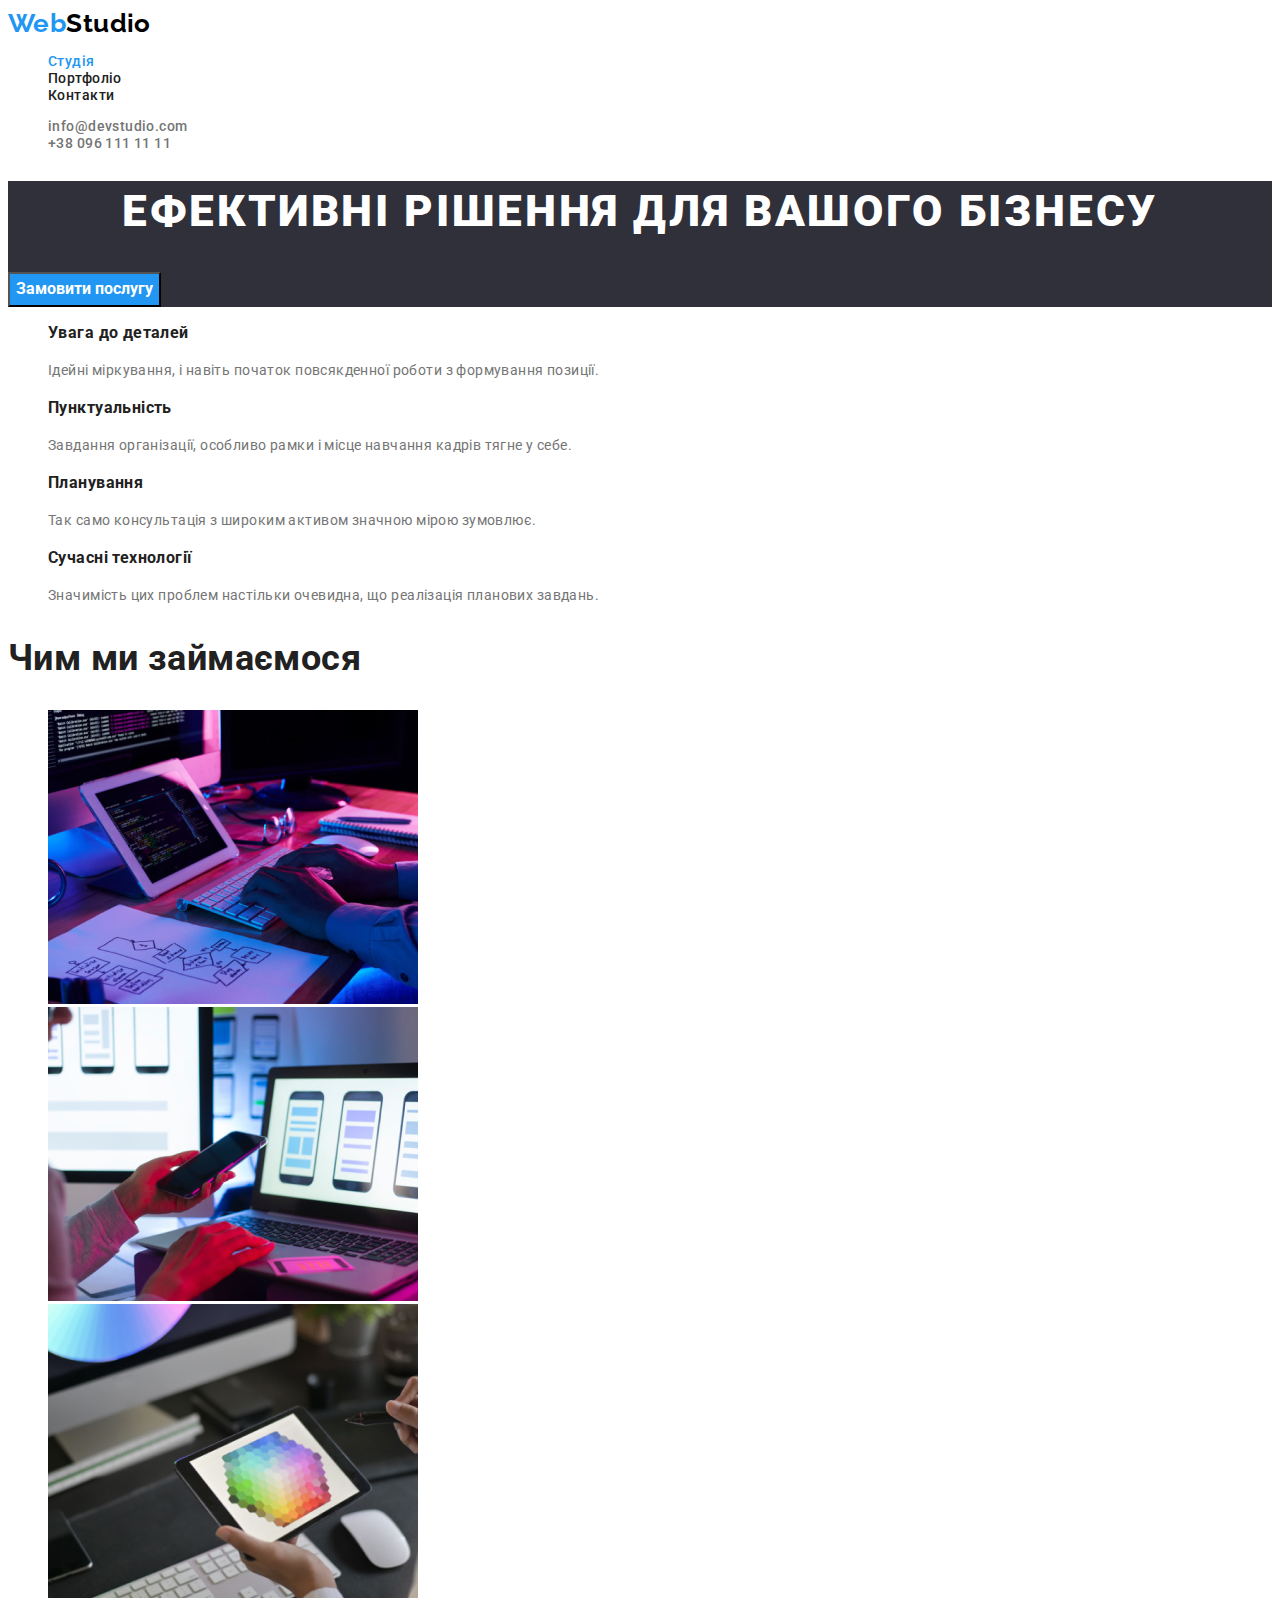
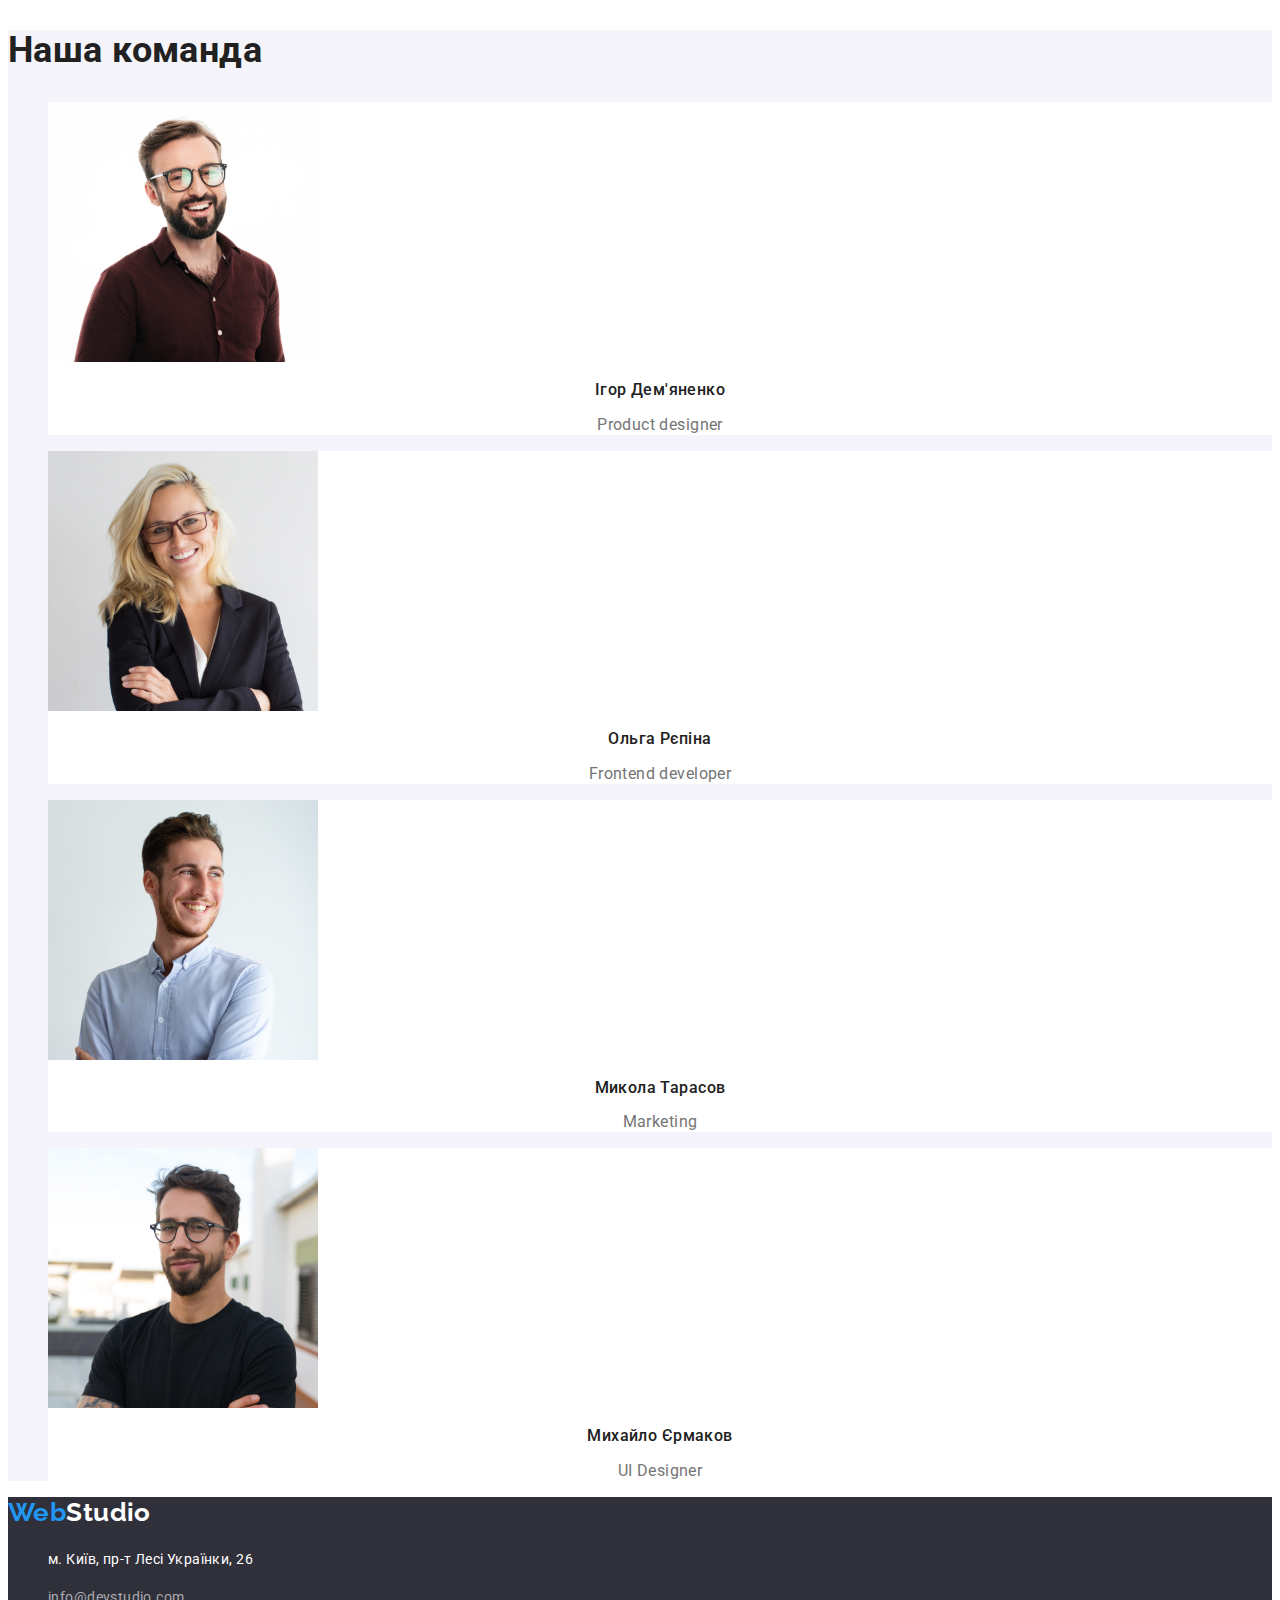
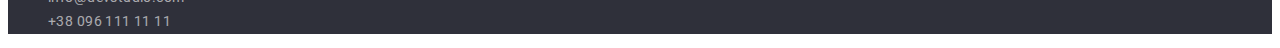
==== commit 4877e412: "fixed hw" ====
--- a/index.html
+++ b/index.html
@@ -5,21 +5,25 @@
     <meta http-equiv="X-UA-Compatible" content="IE=edge" />
     <meta name="viewport" content="width=device-width, initial-scale=1.0" />
     <title>Studio</title>
-    <link rel="preconnect" href="https://fonts.googleapis.com"> 
-    <link rel="preconnect" href="https://fonts.gstatic.com" crossorigin> 
-    <link href="https://fonts.googleapis.com/css2?family=Raleway:wght@700&family=Roboto:wght@400;500;700;900&display=swap" rel="stylesheet">
-    <link rel="stylesheet" href="./css/styles.css">
+    <link rel="preconnect" href="https://fonts.googleapis.com" />
+    <link rel="preconnect" href="https://fonts.gstatic.com" crossorigin />
+    <link
+      href="https://fonts.googleapis.com/css2?family=Raleway:wght@700&family=Roboto:wght@400;500;700;900&display=swap"
+      rel="stylesheet"
+    />
+    <link rel="stylesheet" href="./css/styles.css" />
   </head>
   <body class="page">
-
     <!--Buttons above-->
 
     <header class="header">
       <nav class="nav">
-        <a class="link-logo" href="./index.html"  lang="en"> Web<span class="link-logo-part">Studio</span></a>
+        <a class="link-logo" href="./index.html" lang="en">
+          Web<span class="link-logo-part">Studio</span></a
+        >
         <ul class="list-nav">
           <li>
-            <a class="link" href="./index.html" target="_self">Студія</a>
+            <a class="link active" href="./index.html" target="_self">Студія</a>
           </li>
           <li>
             <a class="link" href="./portfolio.html" target="_self">Портфоліо</a>
@@ -29,76 +33,63 @@
           </li>
         </ul>
       </nav>
-     <ul class="list-header">
+      <ul class="list-header">
         <li class="list">
-            <a class="link" href="mailto:info@devstudio.com">info@devstudio.com</a>
+          <a class="link" href="mailto:info@devstudio.com">info@devstudio.com</a>
         </li>
-            <li class="list">
-                <a class="link" href="tel:+380961111111">+38 096 111 11 11</a>
-            </li>
-     </ul>
+        <li class="list">
+          <a class="link" href="tel:+380961111111">+38 096 111 11 11</a>
+        </li>
+      </ul>
     </header>
 
     <!--Some notes in main section-->
 
     <main>
-
       <!-- Hero -->
 
       <section class="hero">
-        <h1 class="hero-title">
-          Ефективні рішення для вашого бізнесу
-        </h1>
+        <h1 class="hero-title">Ефективні рішення для вашого бізнесу</h1>
         <button class="btn-hero" type="button">Замовити послугу</button>
       </section>
-      
-        <!-- About -->
+
+      <!-- About -->
 
       <section class="section">
         <h2 visually hidden>про</h2>
-      <ul class="features">
-        <li>
-          <h3 class="title">Увага до деталей</h3>
+        <ul class="features">
+          <li>
+            <h3 class="title">Увага до деталей</h3>
             <p class="text">
-              Ідейні міркування, і навіть початок повсякденної роботи з
-              формування позиції.
+              Ідейні міркування, і навіть початок повсякденної роботи з формування позиції.
             </p>
-        </li>
-        <li>
-          <h3 class="title">Пунктуальність</h3>
+          </li>
+          <li>
+            <h3 class="title">Пунктуальність</h3>
             <p class="text">
-              Завдання організації, особливо рамки і місце навчання кадрів тягне
-              у себе.
+              Завдання організації, особливо рамки і місце навчання кадрів тягне у себе.
             </p>
-        </li>
-        <li>
-          <h3 class="title">Планування</h3>
+          </li>
+          <li>
+            <h3 class="title">Планування</h3>
+            <p class="text">Так само консультація з широким активом значною мірою зумовлює.</p>
+          </li>
+          <li>
+            <h3 class="title">Сучасні технології</h3>
             <p class="text">
-              Так само консультація з широким активом значною мірою зумовлює.
+              Значимість цих проблем настільки очевидна, що реалізація планових завдань.
             </p>
-        </li>
-        <li>
-          <h3 class="title">Сучасні технології</h3>
-            <p class="text">
-              Значимість цих проблем настільки очевидна, що реалізація планових
-              завдань.
-            </p>
-        </li>
-      </ul>
+          </li>
+        </ul>
       </section>
 
       <!--Images-->
 
       <section class="section">
-        <h2 class="section-title">Чим ми займаємося</h2>  
+        <h2 class="section-title">Чим ми займаємося</h2>
         <ul>
           <li>
-            <img
-              src="./images/main/img.jpg"
-              alt="Печатає на планшеті"
-              width="370"
-              height="294"
-            />
+            <img src="./images/main/img.jpg" alt="Печатає на планшеті" width="370" height="294" />
           </li>
           <li>
             <img
@@ -109,77 +100,52 @@
             />
           </li>
           <li>
-            <img
-              src="./images/main-3/img.jpg"
-              alt="Кольори на планшеті"
-              width="370"
-              height="294"
-            />
+            <img src="./images/main-3/img.jpg" alt="Кольори на планшеті" width="370" height="294" />
           </li>
         </ul>
       </section>
 
-        <!-- Our team -->
+      <!-- Our team -->
 
       <section class="section-team">
         <h2 class="section-title">Наша команда</h2>
-      <ul>
-        <li class="list">
-            <img
-              src="./images/our-team1/img.jpg"
-              alt="team member"
-              width="270"
-              height="260"
-            />
+        <ul>
+          <li class="list">
+            <img src="./images/our-team1/img.jpg" alt="team member" width="270" height="260" />
             <h3 class="title">Ігор Дем'яненко</h3>
             <p class="text" lang="en">Product designer</p>
-        </li>
-        <li class="list">
-            <img
-              src="./images/our-team2/img.jpg"
-              alt="team member"
-              width="270"
-              height="260"
-            />
+          </li>
+          <li class="list">
+            <img src="./images/our-team2/img.jpg" alt="team member" width="270" height="260" />
             <h3 class="title">Ольга Рєпіна</h3>
             <p class="text" lang="en">Frontend developer</p>
-        </li>
-        <li class="list">
-            <img
-              src="./images/our-team-3/img.jpg"
-              alt="team member"
-              width="270"
-              height="260"
-            />
+          </li>
+          <li class="list">
+            <img src="./images/our-team-3/img.jpg" alt="team member" width="270" height="260" />
             <h3 class="title">Микола Тарасов</h3>
             <p class="text" lang="en">Marketing</p>
-        </li>
-        <li class="list">
-            <img
-              src="./images/our-team4/img.jpg"
-              alt="Team member"
-              width="270"
-              height="260"
-            />
+          </li>
+          <li class="list">
+            <img src="./images/our-team4/img.jpg" alt="Team member" width="270" height="260" />
             <h3 class="title">Михайло Єрмаков</h3>
             <p class="text" lang="en">UI Designer</p>
-        </li>
-      </ul>
+          </li>
+        </ul>
       </section>
     </main>
     <footer class="footer">
-        <a class="logo-footer" href="./index.html" lang="en">
-            Web<span class="logo-footer-part">Studio</span>
-        </a>
-        <address class="address">м. Київ, пр-т Лесі Українки, 26</address>
-        <ul class="list-footer">
-            <li class="item">
-                <a class="link" href="mailto:info@devstudio.com">info@devstudio.com</a>
-            </li>
-                <li class="item">
-                    <a class="link" href="tel:+380961111111">+38 096 111 11 11</a>
-                </li>
-         </ul>
+      <a class="logo-footer" href="./index.html" lang="en">
+        Web<span class="logo-footer-part">Studio</span>
+      </a>
+      <address class="address">м. Київ, пр-т Лесі Українки, 26</address>
+      <ul class="list-footer">
+        <li class="item">
+          <a class="link" href="mailto:info@devstudio.com">info@devstudio.com</a>
+        </li>
+        <li class="item">
+          <a class="link" href="tel:+380961111111">+38 096 111 11 11</a>
+        </li>
+      </ul>
     </footer>
   </body>
 </html>
--- a/css/styles.css
+++ b/css/styles.css
@@ -1,62 +1,56 @@
 /* index.html */
 
-:root 
-{
-    /* colors */
-    --accent-color: #2196F3;
-    --title-text-color: #212121;
-    --primary-text-color: #757575;
-    /* background colors */
-    --background-color: #FFFFFF;
-    /* others */
-    --logo-color: #000000; 
-    --footer-clr: #2F303A; 
-    --btn-clr: #F5F4FA;  
-}
-
-.page, .body
-{
-    font-family: 'Roboto', sans-serif;
-    letter-spacing: 0.03em;
-    background: var(--background-color);
-    color: var(--primary-text-color);
+:root {
+  /* colors */
+  --accent-color: #2196f3;
+  --title-text-color: #212121;
+  --primary-text-color: #757575;
+  /* background colors */
+  --background-color: #ffffff;
+  /* others */
+  --logo-color: #000000;
+  --footer-clr: #2f303a;
+  --btn-clr: #f5f4fa;
+}
+
+body {
+  font-family: 'Roboto', sans-serif;
+  font-size: 14px;
+  letter-spacing: 0.03em;
+  background: var(--background-color);
+  color: var(--primary-text-color);
 }
 /* header backgrond */
-.header
-{
-
-    background-color: var(--background-color);
+.header {
+  background-color: var(--background-color);
 }
 
 /* header logo */
 
-.link-logo, .logo-footer
-{
-    font-family: 'Raleway', sans-serif;
-    font-weight: 700;
-    font-size: 26px;
-    line-height: 1,20;
-    color: var(--accent-color);
-}
-
-.link-logo-part
-{
-    font-family: 'Raleway', sans-serif;
-    font-weight: 700;
-    font-size: 26px;
-    line-height: 1,20;  
-    text-decoration: none;
-    color: var(--logo-color);
+.link-logo,
+.logo-footer {
+  font-family: 'Raleway', sans-serif;
+  font-weight: 700;
+  font-size: 26px;
+  line-height: 1.20;
+  color: var(--accent-color);
+}
+
+.link-logo-part {
+  font-family: 'Raleway', sans-serif;
+  font-weight: 700;
+  font-size: 26px;
+  line-height: 1.20;
+  text-decoration: none;
+  color: var(--logo-color);
 }
 
 /* header links style */
 
-.list-nav .link
-{
-    font-weight: 500;
-    font-size: 14px;
-    line-height: 1,14;
-    color: var(--title-text-color);
+.list-nav .link {
+  font-weight: 500;
+  line-height: 1.14;
+  color: var(--title-text-color);
 }
 
 .list-nav .link:hover,
@@ -64,197 +58,168 @@
 .list-header .link:hover,
 .list-header .link:focus,
 .list-footer .link:hover,
-.list-footer .link:focus
+.list-footer .link:focus,
+.link.active
 {
-    color: var(--accent-color);
+  color: var(--accent-color);
 }
 
 /* contact info in header */
 
-.list-header .link
-{
-    font-weight: 500;
-    font-size: 14px;
-    line-height: 1,14;
-    color: var(--primary-text-color);
+.list-header .link {
+  font-weight: 500;
+  line-height: 1.14;
+  color: var(--primary-text-color);
 }
 
 /* Hero */
 
-.hero
-{
-    background-color: #2F303A;
-}
-
-.hero-title
-{
-    font-weight: 900;
-    font-size: 44px;
-    line-height: 1,4;
-    color: var(--background-color);
-    text-align: center;
-}
-
-.btn-hero
-{
-    font-family: inherit;
-    font-weight: 700;
-    font-size: 16px;
-    line-height: 1,8;
-    background-color: var(--accent-color);
-    color: var(--background-color);
+.hero {
+  background-color: #2f303a;
+}
+
+.hero-title {
+  font-weight: 900;
+  font-size: 44px;
+  line-height: 1.4;
+  letter-spacing: 0.06em;
+  color: var(--background-color);
+  text-align: center;
+  text-transform: uppercase;
+}
+
+.btn-hero {
+  font-family: inherit;
+  font-weight: 700;
+  font-size: 16px;
+  line-height: 1.8;
+  background-color: var(--accent-color);
+  color: var(--background-color);
 }
 /* About features */
 
-.section 
-{
-    background-color: var(--background-color);
-}
-
-.features .title 
-{
-    font-weight: 700;
-    font-size: 14px;
-    line-height: 1,14;
-    color: var(--title-text-color);
-}
-
-.features .text
-{
-    font-size: 14px;
-    line-height: 1,7;
-    color: var(--primary-text-color);
+.section {
+  background-color: var(--background-color);
+}
+
+.features .title {
+  line-height: 1.14;
+  color: var(--title-text-color);
+}
+
+.features .text {
+  line-height: 1.7;
 }
 
 /* Our team */
 
-.section-team
-{
-    background-color: var(--btn-clr);
-}
-
-.section-team .list
-{
-    background-color:  var(--background-color);
-}
-
-.section-team .title
-{
-    font-weight: 500;
-    font-size: 16px;
-    line-height: 1,18;
-    color: var(--title-text-color);
-    text-align: center;
-}
-
-.section-team .text
-{
-    font-size: 16px;
-    line-height: 1,18;
-    color: var(--primary-text-color);
-    text-align: center;
+.section-team {
+  background-color: var(--btn-clr);
+}
+
+.section-team .list {
+  background-color: var(--background-color);
+}
+
+.section-team .title {
+  font-weight: 500;
+  font-size: 16px;
+  line-height: 1.18;
+  color: var(--title-text-color);
+  text-align: center;
+}
+
+.section-team .text {
+  font-size: 16px;
+  line-height: 1.18;
+  text-align: center;
 }
 /* Sections style */
 
-.section-title
-{
-    font-weight: 700;
-    font-size: 36px;
-    line-height: 1,16;
-    color: var(--title-text-color);
+.section-title {
+  font-size: 36px;
+  line-height: 1.16;
+  color: var(--title-text-color);
 }
 
 /* Footer */
 
-.footer
-{
-    background-color: var(--footer-clr);
-}
-
-
-.logo-footer-part
-{
-    font-family: 'Raleway', sans-serif;
-    font-weight: 700;
-    font-size: 26px;
-    line-height: 1,2;
-    color: var(--background-color);
+.footer {
+  background-color: var(--footer-clr);
+}
+
+.logo-footer-part {
+  font-family: 'Raleway', sans-serif;
+  font-weight: 700;
+  font-size: 26px;
+  line-height: 1.2;
+  color: var(--background-color);
 }
 
 /* footer info */
 
-.address
-{
-    font-style: normal;
-    font-weight: 400;
-    font-size: 14px;
-    line-height: 1,7;
-    color: var(--background-color);
-    padding-top: 20px;
-    padding-left: 40px;
-}
-
-.list-footer .link
-{
-    font-size: 14px;
-    line-height: 1,7;
-    color: var(--background-color);
-    color: rgba(255, 255, 255, 0.6);
+.address {
+  font-style: normal;
+  font-weight: 400;
+  line-height: 1.7;
+  color: var(--background-color);
+  padding-top: 20px;
+  padding-left: 40px;
+}
+
+.list-footer .link {
+  line-height: 1.7;
+  color: var(--background-color);
+  color: rgba(255, 255, 255, 0.6);
 }
 /* portfolio buttons */
 
-.btn
-{
-    font-family: inherit;
-    cursor: pointer;
-    font-weight: 500;
-    font-size: 16px;
-    line-height: 1,6;
-    background-color: var(--btn-clr);
-    color: var(--title-text-color);
-}
-
-.btn:hover, 
-.btn:focus
-{
-    background-color: var(--accent-color);
-    color: var(--background-color);
+.btn {
+  font-family: inherit;
+  cursor: pointer;
+  font-weight: 500;
+  font-size: 16px;
+  line-height: 1.6;
+  background-color: var(--btn-clr);
+  color: var(--title-text-color);
+}
+
+.btn.active,
+.btn:hover,
+.btn:focus {
+  background-color: var(--accent-color);
+  color: var(--background-color);
 }
 
 /* Filter images */
 
-.section-main .list-item
-{
-    box-sizing: border-box;
-    background-color: var(--background-color);
-    border: 1px solid #EEEEEE;
-    }
+.section-main .list-item {
+  box-sizing: border-box;
+  background-color: var(--background-color);
+  border: 1px solid #eeeeee;
+}
 
 /* Filters text style */
 
-.list-portfolio .title
-{
-    font-weight: 700;
-    font-size: 18px;
-    line-height: 2;
-    color: var(--title-text-color);
-}
-
-.list-portfolio .text
-{
-    font-size: 16px;
-    line-height: 1.8;
-    color: var(--primary-text-color);
+.list-portfolio .title {
+  font-weight: 700;
+  font-size: 18px;
+  line-height: 2;
+  letter-spacing: 0.06em;
+  color: var(--title-text-color);
+}
+
+.list-portfolio .text {
+  font-size: 16px;
+  line-height: 1.8;
 }
 
 /* hide extra things */
 
-a
-{
-    text-decoration: none;
-}
-
-ul
-{
-    list-style: none;
+a {
+  text-decoration: none;
+}
+
+ul {
+  list-style: none;
 }